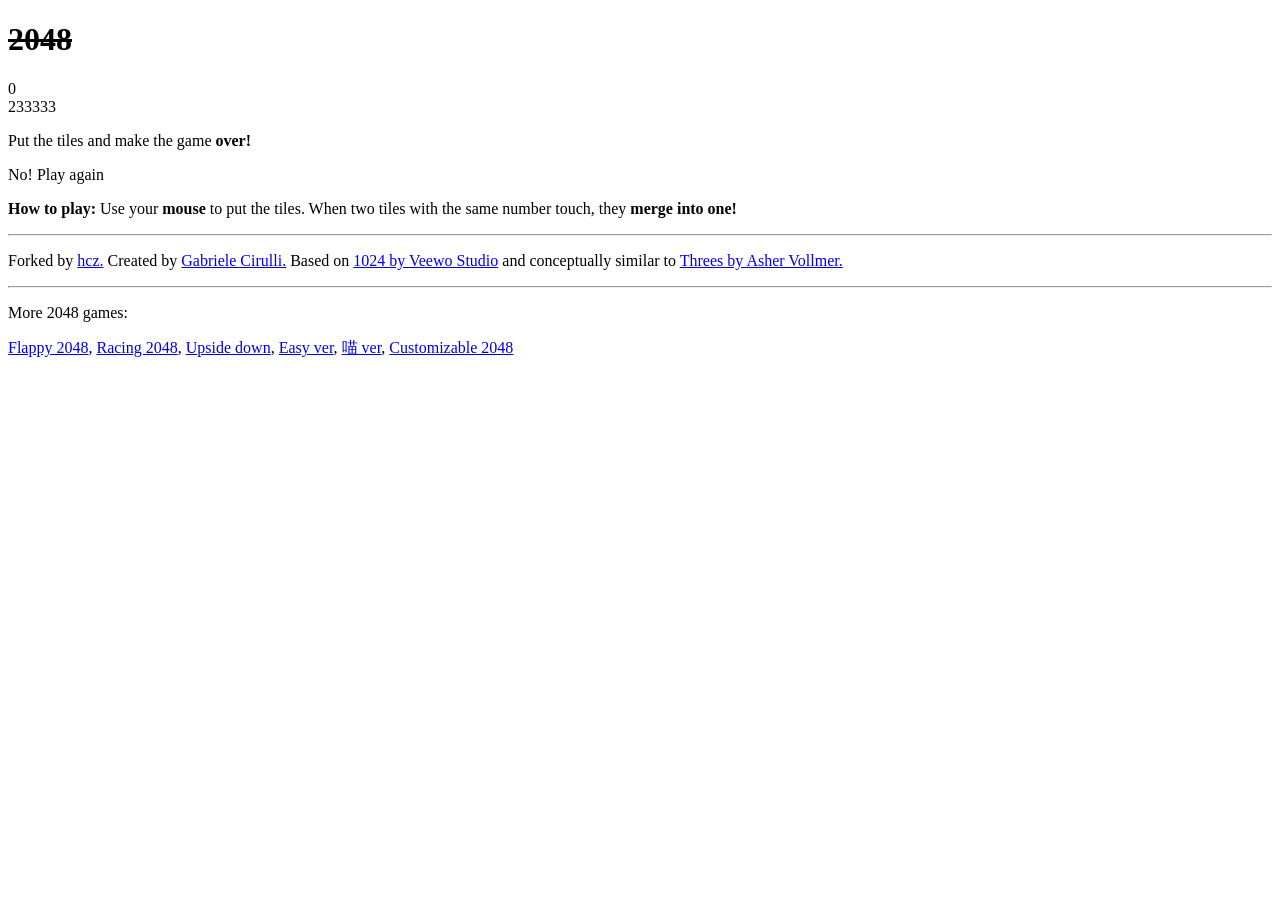
==== 2047/index.html @ 8c29d30e "improve html" ====
<!DOCTYPE html>
<html>
<head>
  <meta charset="utf-8">
  <title>2047</title>

  <link href="style/main.css" rel="stylesheet" type="text/css">
  <link rel="shortcut icon" href="favicon.ico">
  <link rel="apple-touch-icon" href="meta/apple-touch-icon.png">
  <meta name="apple-mobile-web-app-capable" content="yes">
  <meta name="apple-mobile-web-app-status-bar-style" content="black">

  <meta name="HandheldFriendly" content="True">
  <meta name="MobileOptimized" content="320">
  <meta name="viewport" content="width=device-width, target-densitydpi=160dpi, initial-scale=1.0, maximum-scale=1, user-scalable=no, minimal-ui">
</head>
<body>
  <div class="container">
    <div class="heading">
      <h1 class="title"><del>2048</del></h1>
      <div class="scores-container">
        <div class="score-container">0</div>
        <div class="best-container">233333</div>
      </div>
    </div>

    <div class="above-game">
      <p class="game-intro">Put the tiles and make the game <strong>over!</strong></p>
    </div>

    <div class="game-container">
      <div class="game-message">
        <p></p>
        <div class="lower">
	        <a class="keep-playing-button">No!</a>
          <a class="retry-button">Play again</a>
        </div>
      </div>

      <div class="grid-container">
        <div class="grid-row">
          <div class="grid-cell gc00"></div>
          <div class="grid-cell gc10"></div>
          <div class="grid-cell gc20"></div>
          <div class="grid-cell gc30"></div>
        </div>
        <div class="grid-row">
          <div class="grid-cell gc01"></div>
          <div class="grid-cell gc11"></div>
          <div class="grid-cell gc21"></div>
          <div class="grid-cell gc31"></div>
        </div>
        <div class="grid-row">
          <div class="grid-cell gc02"></div>
          <div class="grid-cell gc12"></div>
          <div class="grid-cell gc22"></div>
          <div class="grid-cell gc32"></div>
        </div>
        <div class="grid-row">
          <div class="grid-cell gc03"></div>
          <div class="grid-cell gc13"></div>
          <div class="grid-cell gc23"></div>
          <div class="grid-cell gc33"></div>
        </div>
      </div>

      <div class="tile-container">

      </div>
    </div>

    <p class="game-explanation">
      <strong class="important">How to play:</strong> Use your <strong>mouse</strong> to put the tiles. When two tiles with the same number touch, they <strong>merge into one!</strong>
    </p>
    <hr>
    <p>
    Forked by <a href="http://github.com/hczhcz" target="_blank">hcz.</a> Created by <a href="http://gabrielecirulli.com" target="_blank">Gabriele Cirulli.</a> Based on <a href="https://itunes.apple.com/us/app/1024!/id823499224" target="_blank">1024 by Veewo Studio</a> and conceptually similar to <a href="http://asherv.com/threes/" target="_blank">Threes by Asher Vollmer.</a>
    </p>
    <hr>
    <p>More 2048 games:</p>
    <p><a href="https://hczhcz.github.io/Flappy-2048">Flappy 2048</a>, <a href="https://hczhcz.github.io/Racing-2048">Racing 2048</a>, <a href="https://hczhcz.github.io/2048">Upside down</a>, <a href="https://hczhcz.github.io/2048/20ez">Easy ver</a>, <a href="https://hczhcz.github.io/2048/20mu">喵 ver</a>, <a href="https://hczhcz.github.io/my-2048">Customizable 2048</a></p>
  </div>

  <script src="js/animframe_polyfill.js"></script>
  <script src="js/keyboard_input_manager.js"></script>
  <script src="js/html_actuator.js"></script>
  <script src="js/grid.js"></script>
  <script src="js/tile.js"></script>
  <script src="js/local_score_manager.js"></script>
  <script src="js/game_manager.js"></script>
  <script src="js/application.js"></script>
</body>
</html>
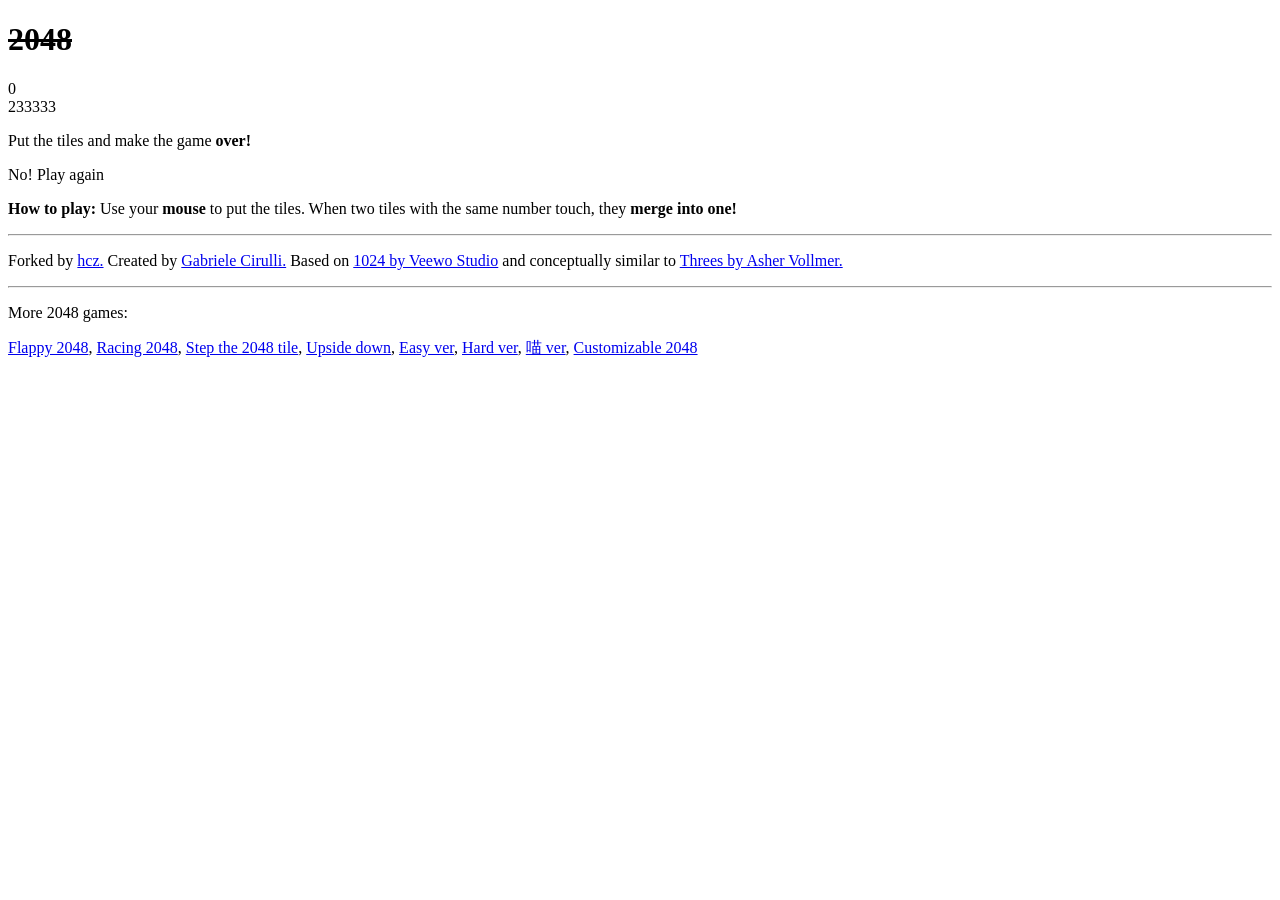
==== commit c39efd64: "move files" ====
--- a/2047/index.html
+++ b/2047/index.html
@@ -78,7 +78,16 @@
     </p>
     <hr>
     <p>More 2048 games:</p>
-    <p><a href="https://hczhcz.github.io/Flappy-2048">Flappy 2048</a>, <a href="https://hczhcz.github.io/Racing-2048">Racing 2048</a>, <a href="https://hczhcz.github.io/2048">Upside down</a>, <a href="https://hczhcz.github.io/2048/20ez">Easy ver</a>, <a href="https://hczhcz.github.io/2048/20mu">喵 ver</a>, <a href="https://hczhcz.github.io/my-2048">Customizable 2048</a></p>
+    <p>
+      <a href="https://hczhcz.github.io/Flappy-2048">Flappy 2048</a>,
+      <a href="https://hczhcz.github.io/Racing-2048">Racing 2048</a>,
+      <a href="https://hczhcz.github.io/Step-2048">Step the 2048 tile</a>,
+      <a href="https://hczhcz.github.io/2048">Upside down</a>,
+      <a href="https://hczhcz.github.io/2048/20ez">Easy ver</a>,
+      <a href="https://hczhcz.github.io/2048/2hrd">Hard ver</a>,
+      <a href="https://hczhcz.github.io/2048/meow">喵 ver</a>,
+      <a href="https://hczhcz.github.io/my-2048">Customizable 2048</a>
+    </p>
   </div>
 
   <script src="js/animframe_polyfill.js"></script>
